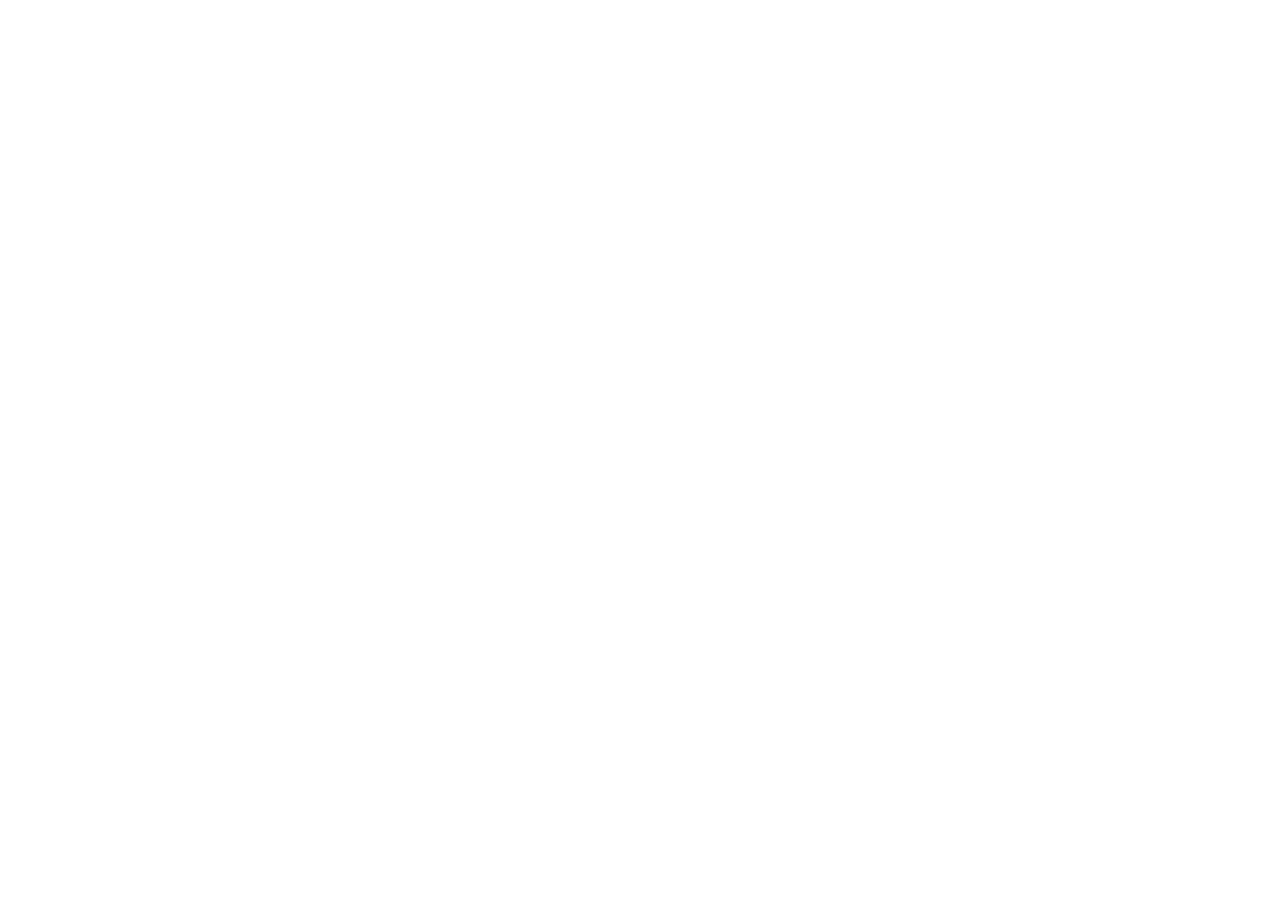
==== src/index.html @ 0a65621e "Initial commit" ====
<!DOCTYPE html>
<html lang="en">
  <head>
    <meta charset="UTF-8" />
    <link rel="icon" type="image/svg+xml" href="/favicon.svg" />
    <meta name="viewport" content="width=device-width, initial-scale=1.0" />
    <title>Vanilla App Template</title>
    <link rel="stylesheet" href="./css/styles.css" />
  </head>
  <body>
    <load src="./partials/header.html" icon-path="img/sprite.svg#logo" />

    <main>
      <!-- Loads the specified .html file -->
      <load src="./partials/vite-promo.html" />
      <load src="./partials/badges.html" />
    </main>

    <load src="./partials/footer.html" />

    <script type="module" src="./main.js"></script>
  </body>
</html>
---- src/css/styles.css ----
/**
  |============================
  | include css partials with
  | default @import url()
  |============================
*/
/* Common styles */
@import url('./reset.css');
@import url('./base.css');
@import url('./container.css');
@import url('./animations.css');

/* Sections style */
@import url('./header.css');
@import url('./vite-promo.css');
@import url('./badges.css');
@import url('./back-link.css');
@import url('./footer.css');
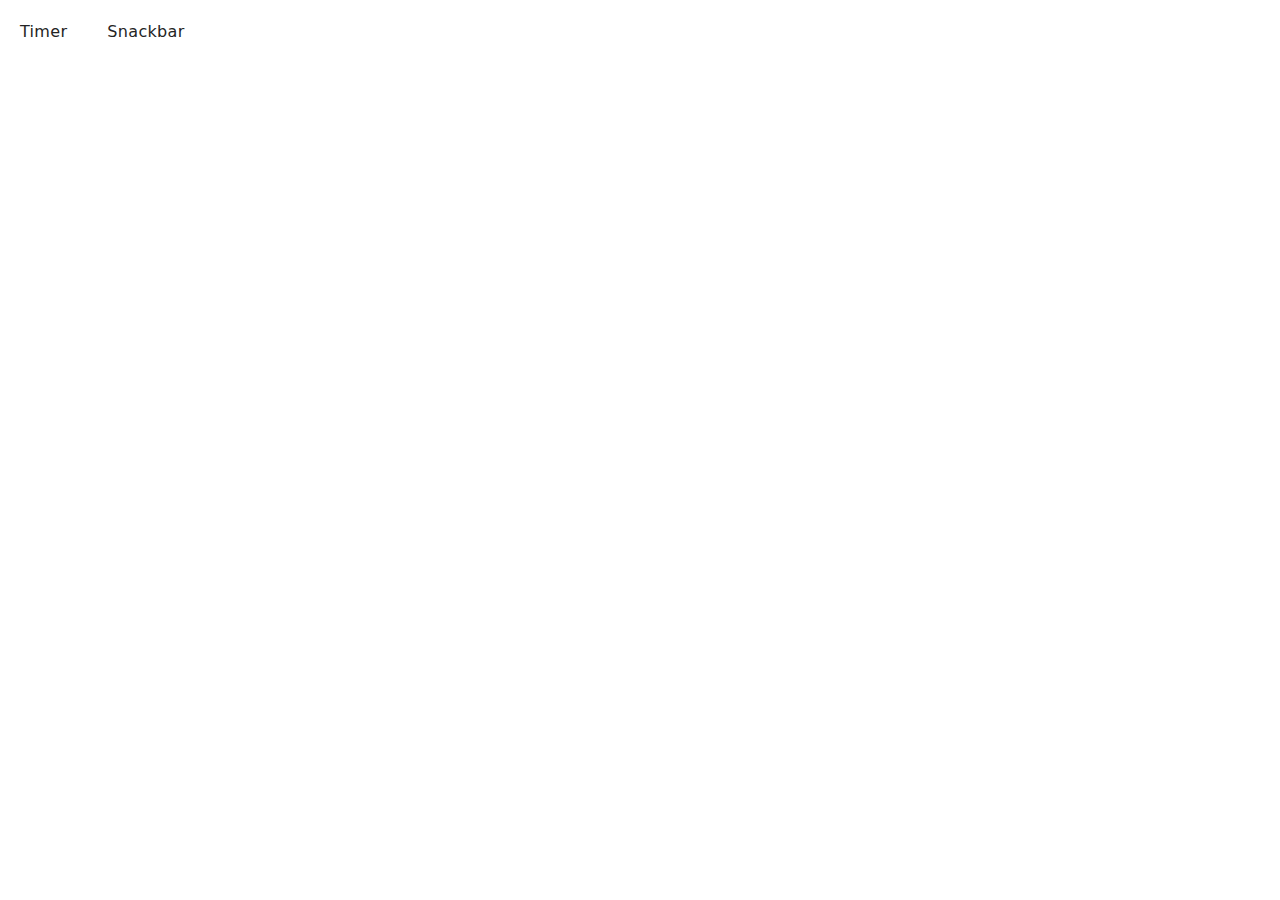
==== commit 6a872e65: "add files" ====
--- a/src/index.html
+++ b/src/index.html
@@ -4,20 +4,15 @@
     <meta charset="UTF-8" />
     <link rel="icon" type="image/svg+xml" href="/favicon.svg" />
     <meta name="viewport" content="width=device-width, initial-scale=1.0" />
-    <title>Vanilla App Template</title>
+    <title>goit-js-hw-10</title>
     <link rel="stylesheet" href="./css/styles.css" />
   </head>
   <body>
-    <load src="./partials/header.html" icon-path="img/sprite.svg#logo" />
-
-    <main>
-      <!-- Loads the specified .html file -->
-      <load src="./partials/vite-promo.html" />
-      <load src="./partials/badges.html" />
-    </main>
-
-    <load src="./partials/footer.html" />
-
-    <script type="module" src="./main.js"></script>
+    <nav class="nav">
+      <ul class="nav-list">
+        <li class="nav-link"><a href="./1-timer.html">Timer</a></li>
+        <li class="nav-link"><a href="./2-snackbar.html">Snackbar</a></li>
+      </ul>
+    </nav>
   </body>
 </html>
